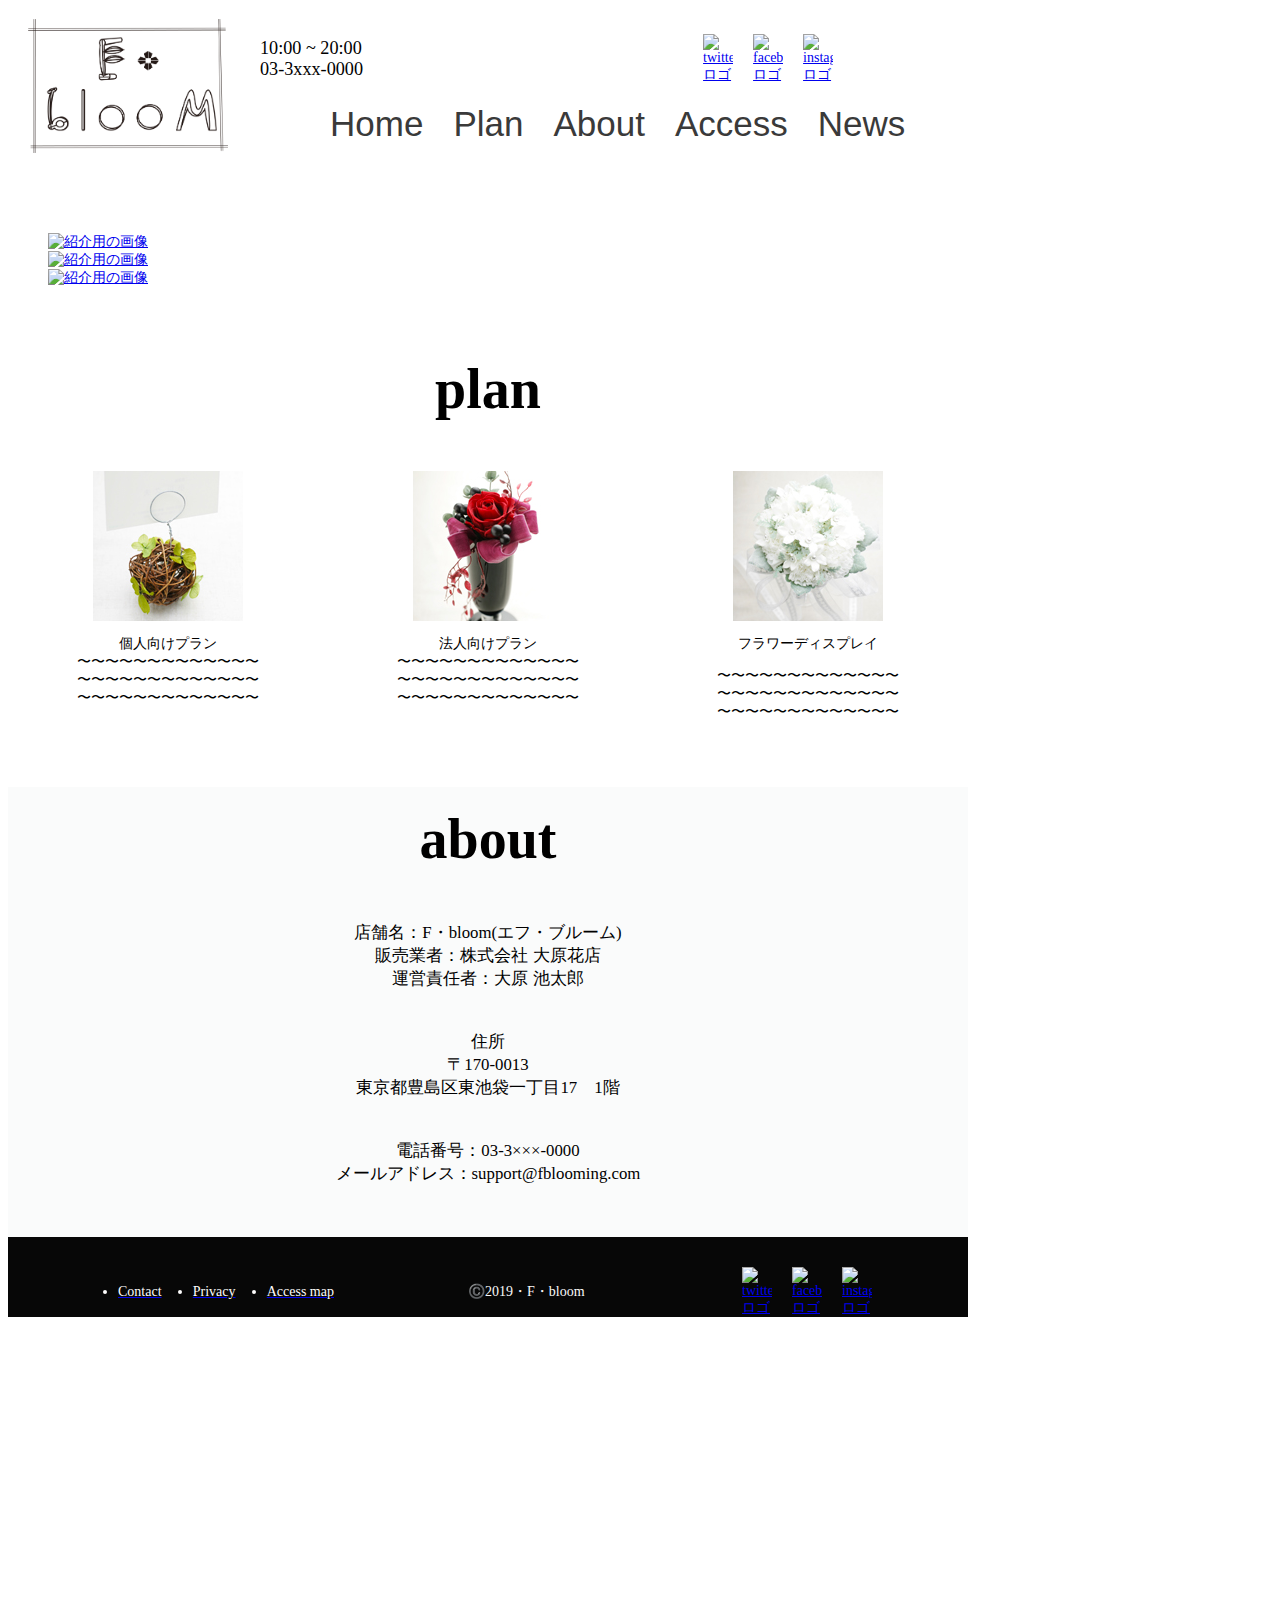
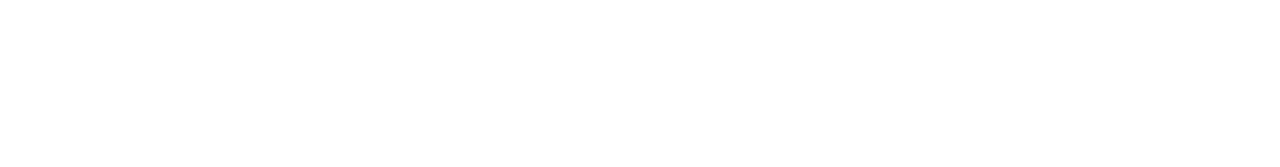
==== index.html @ 9e297eef "フッターのリストにaタグを追加" ====
<!doctype html>
<html>
<head>
<meta charset="UTF-8">

<!--リセットCSSの読み込み-->
<link href="_resets.scss" rel="stylesheet">
	<!--style.scssファイルの読み込み-->
<link href="style.css" rel="stylesheet">

<!--fancyboxプラグイン-->
<link rel="stylesheet" href="fancybox-master/dist/jquery.fancybox.css">
<!--jQueryライブラリ-->
<!--
<script src="fancybox-master/dist/jquery-3.4.1.min.js"></script>
-->

<meta name="viewport" content="width-device-width, initial-scale=1, shrink-to-fit=no">

<title>f・bloom</title>

</head>

<body>
	<div id="wapper">
		<header id="fbloom_header">
			<h1><img src="image/logo.png" alt="ロゴ画像" class="logo" width="200px" height="140px"></h1>
			<div id="fbloom_nav">
				<p class="nav_info">10:00 ~ 20:00<br>03-3xxx-0000</p>
				<div class="sns_block">
					<a href="#"><img src="image/twitter.svg" alt="twitterロゴ" class="sns_logo" width="30px" height="30px"></a>
					<a href="#"><img src="image/facebook.svg" alt="facebookロゴ" class="sns_logo" width="30px" height="30px"></a>
					<a href="#"><img src="image/instagram.svg" alt="instagramロゴ" class="sns_logo" width="30px" height="30px"></a>
				</div><!--sns_block-->
				<nav id="header_navlink">
					<ul class="nav_link_text">
						<li class="link_text_nav"><a href="#" class="nav_a">Home</a></li>
						<li class="link_text_nav"><a href="#" class="nav_a">Plan</a></li>
						<li class="link_text_nav"><a href="#" class="nav_a">About</a></li>
						<li class="link_text_nav"><a href="#" class="nav_a">Access</a></li>
						<li class="link_text_nav"><a href="#" class="nav_a">News</a></li>
					</ul>
				</nav><!--header_navlink-->
			</div><!--fbloom_nav-->
		</header><!--fbloom_header-->
		
			<main id="main_contents">
				<div id="slider">
					<figure>
						<a href="fancybox-master/dist/jquery.fancybox.css"><img src="image/flower_018.jpg" alt="紹介用の画像" /></a>
						<a href="fancybox-master/dist/jquery.fancybox.css"><img src="image/flower_048.jpg" alt="紹介用の画像" /></a>
						<a href="fancybox-master/dist/jquery.fancybox.css"><img src="image/flower_051.jpg" alt="紹介用の画像" /></a>
					</figure>
				</div><!--slider-->
				
				<!--planブロック-->
				<div class="plan_contents_block">	
					<h2 class="font_top">plan</h2>
					<div class="plan_block">
						<div class="plan_image_block"><!--画像+テキストのブロック-->
							<img src="image/a016_グリーンボール.JPG" class="plan_image" alt="個人向けプラン" width="150px">
							<p>個人向けプラン<br>
								〜〜〜〜〜〜〜〜〜〜〜〜〜<br>
								〜〜〜〜〜〜〜〜〜〜〜〜〜<br>
								〜〜〜〜〜〜〜〜〜〜〜〜〜
							</p>
						</div>
						<div class="plan_image_block">
							<img src="image/a017_ガーネット.JPG" class="plan_image" alt="法人向けプラン" width="150px">
							<p>法人向けプラン<br>
								〜〜〜〜〜〜〜〜〜〜〜〜〜<br>
								〜〜〜〜〜〜〜〜〜〜〜〜〜<br>
								〜〜〜〜〜〜〜〜〜〜〜〜〜
							</p>
						</div>
						<div class="plan_image_block">
							<img src="image/a018_パールホワイト.JPG" class="plan_image" alt="フラワーディスプレイ" width="150px">
							<p>フラワーディスプレイ<br>
								<p>〜〜〜〜〜〜〜〜〜〜〜〜〜<br>
								〜〜〜〜〜〜〜〜〜〜〜〜〜<br>
								〜〜〜〜〜〜〜〜〜〜〜〜〜
							</p>
						</div>
					</div><!--plan_block-->
				</div><!--plan_contents_block-->
				
				<!--aboutブロック-->
				<div class="about_block">
					<h2 class="font_top">about</h2>
					<div class="store_info">
						<p>店舗名：F・bloom(エフ・ブルーム)<br>
						販売業者：株式会社 大原花店<br>
							運営責任者：大原 池太郎<br></p>
					</div><!--store_info-->
					<div class="store_info">
						<p>住所<br>
						〒170-0013<br>
							東京都豊島区東池袋一丁目17　1階</p>
					</div>
					<div class="store_info">
						<p>電話番号：03-3×××-0000<br>
						メールアドレス：support@fblooming.com</p>
					</div>
				</div><!--contents_block-->
			</main><!--about_block-->
			
			<footer id="fbloom_footer">
				<div class="footer_block">
					<ul class="footer_nav">
						<a href="#"><li>Contact</li></a>
						<a href="#"><li>Privacy</li></a>
						<a href="#"><li>Access map</li></a>
					</ul>	
					<p class="footer_p">©️2019・F・bloom</p>
					<div class="sns_footer">
						<a href="#"><img src="image/twitter.svg" alt="twitterロゴ" class="sns_logo" width="30px" height="30px"></a>
						<a href="#"><img src="image/facebook.svg" alt="facebookロゴ" class="sns_logo" width="30px" height="30px"></a>
						<a href="#"><img src="image/instagram.svg" alt="instagramロゴ" class="sns_logo" width="30px" height="30px"></a>
					</div><!--sns_footer-->
				</div><!--footer_block-->
			</footer><!--fbloom_footer-->
	</div><!--wapper-->
	
<script src="fancybox-master/dist/jquery.fancybox.css"></script>
<script src="fancybox-master/dist/jquery.fancybox.min.js"></script>
<script>
	$('[data-fancybox]').fancybox();
</script>
	
</body>
</html>
---- style.css ----
@charset "UTF-8";
/* CSS Document */

/*
〜〜〜　初期リセット 〜〜〜　*/
html {
	font-size: 14px;
}
html *,
::before,
::after {
	box-sizing: border-box;
}

img {
	display: block;
	max-width: 100%;
	height: auto;
}

/*
〜〜〜　全体ブロック 〜〜〜　*/
#wapper {
	max-width: 960px;
	height: 1740px;
}

/*
〜〜〜　ヘッダーブロック 〜〜〜　*/
#fbloom_header {
	max-width: 960px;
	height: 200px;
}

.logo {
	margin: 10px 0 0 20px;
}

/*
〜〜〜　ナビブロック 〜〜〜　*/
#fbloom_nav {
	position: absolute;
	top: 20px;
	left: 260px;
	display: flex;
	align-items: center;
	max-width: 53vw;
	justify-content: space-between;
}

/*
〜〜〜　テキストの説明文 〜〜〜　*/
.nav_info {
	display: block;
	font-size: 1.3rem;
}

@media (max-width: 768px) {
	.nav_info {
		font-size: 1rem;
	}
}

/*
〜〜〜　SNSボタン 〜〜〜　*/
.sns_block {
	margin-left: 25vw;
	display: flex;
}

img.sns_logo {
	margin-left: 20px;
}

img.sns_logo:hover {
	opacity: 0.5;
}

/*
〜〜〜　ナビゲーションリンク 〜〜〜　*/
#header_navlink {
	position: absolute;
	top: 70px;
	max-width: 60vw;
}

#header_navlink > li {
	flex: 0 0 20%;
}

.nav_link_text {
	list-style: none;
	display: flex;
}

.link_text_nav {
	font-size: 2.5rem;
    padding-left: 30px;
	font-family: Avenir, "Helvetica neue", Helvetica, YuGothic, "Yu Gothic", "Hiragino Sans", ヒラギノ角ゴシック, メイリオ, Meiryo, "ＭＳ Ｐゴシック", sans-serif;
}

@media (max-width: 768px) {
	.link_text_nav {
	font-size: 1.5rem;
	}
}

.nav_a {
	text-decoration: none;
	color: #3A3A3A;
	position: relative;
  	display: inline-block;
}

.nav_a::after {
  position: absolute;
  bottom: 2px;
  left: 0;
  content: '';
  width: 100%;
  height: 2px;
  background: #333;
  opacity: 0;
  visibility: hidden;
  transition: .3s;
}

.nav_a:hover {
	color: #989898;
}

.nav_a:hover::after {
  bottom: -4px;
  opacity: 1;
  visibility: visible;
}

/*
〜〜〜　メインブロック 〜〜〜　*/

#main_contents {
	max-width: 960px;
	height: auto;
}

/*
〜〜〜　プランのブロック 〜〜〜　*/
.plan_contents_block {
	max-width: 960px;
	height: 400px;
}

.font_top {
	font-size: 4rem;
	text-align: center;
	margin: 50px 0 50px;
	padding-top: 20px;
}

.plan_block {
	max-width: 960px;
	height: auto;
	margin: 0 auto;
	margin: 50px 0 30px;
	display: flex;
	justify-content: space-around;
}

.plan_image_block {
	text-align: center;
}

.plan_image {
	margin: 0 auto;
}

.plan_image_block p {
	font-size: 1rem;
}

/*
〜〜〜　aboutのブロック 〜〜〜　*/
.about_block {
	max-width: 960px;
	height: 450px;
	background: #edf0f040;
}


.store_info {
	margin: 40px 0 10px;
}

.store_info p {
	text-align: center;
	font-size: 1.2rem;
}

/*
〜〜〜　フッターブロック 〜〜〜　*/

#fbloom_footer {
	max-width: 960px;
	height: 80px;
	background:#070707; 
}

.footer_block {
	max-width: 960px;
	display: flex;
	align-items: center;
	position: relative;
	top: 30px;
}

.footer_nav {
	display: flex;
	justify-content: space-between;
	width: 20vw;
	margin-left: 70px;
}

.footer_nav li {
	font-size: 1rem;
	color: #fdfcfc;
}

.footer_p {
	color: #F9F9F9;
	width: 120px;
	font-size: 1rem;
	display: block;
	margin: 0 auto;
}

.sns_footer {
	display: flex;
	margin-right: 10%;
}


/*
〜〜〜　余白設定 〜〜〜　*/
.mb_10 {
	margin-bottom: 10px;
}
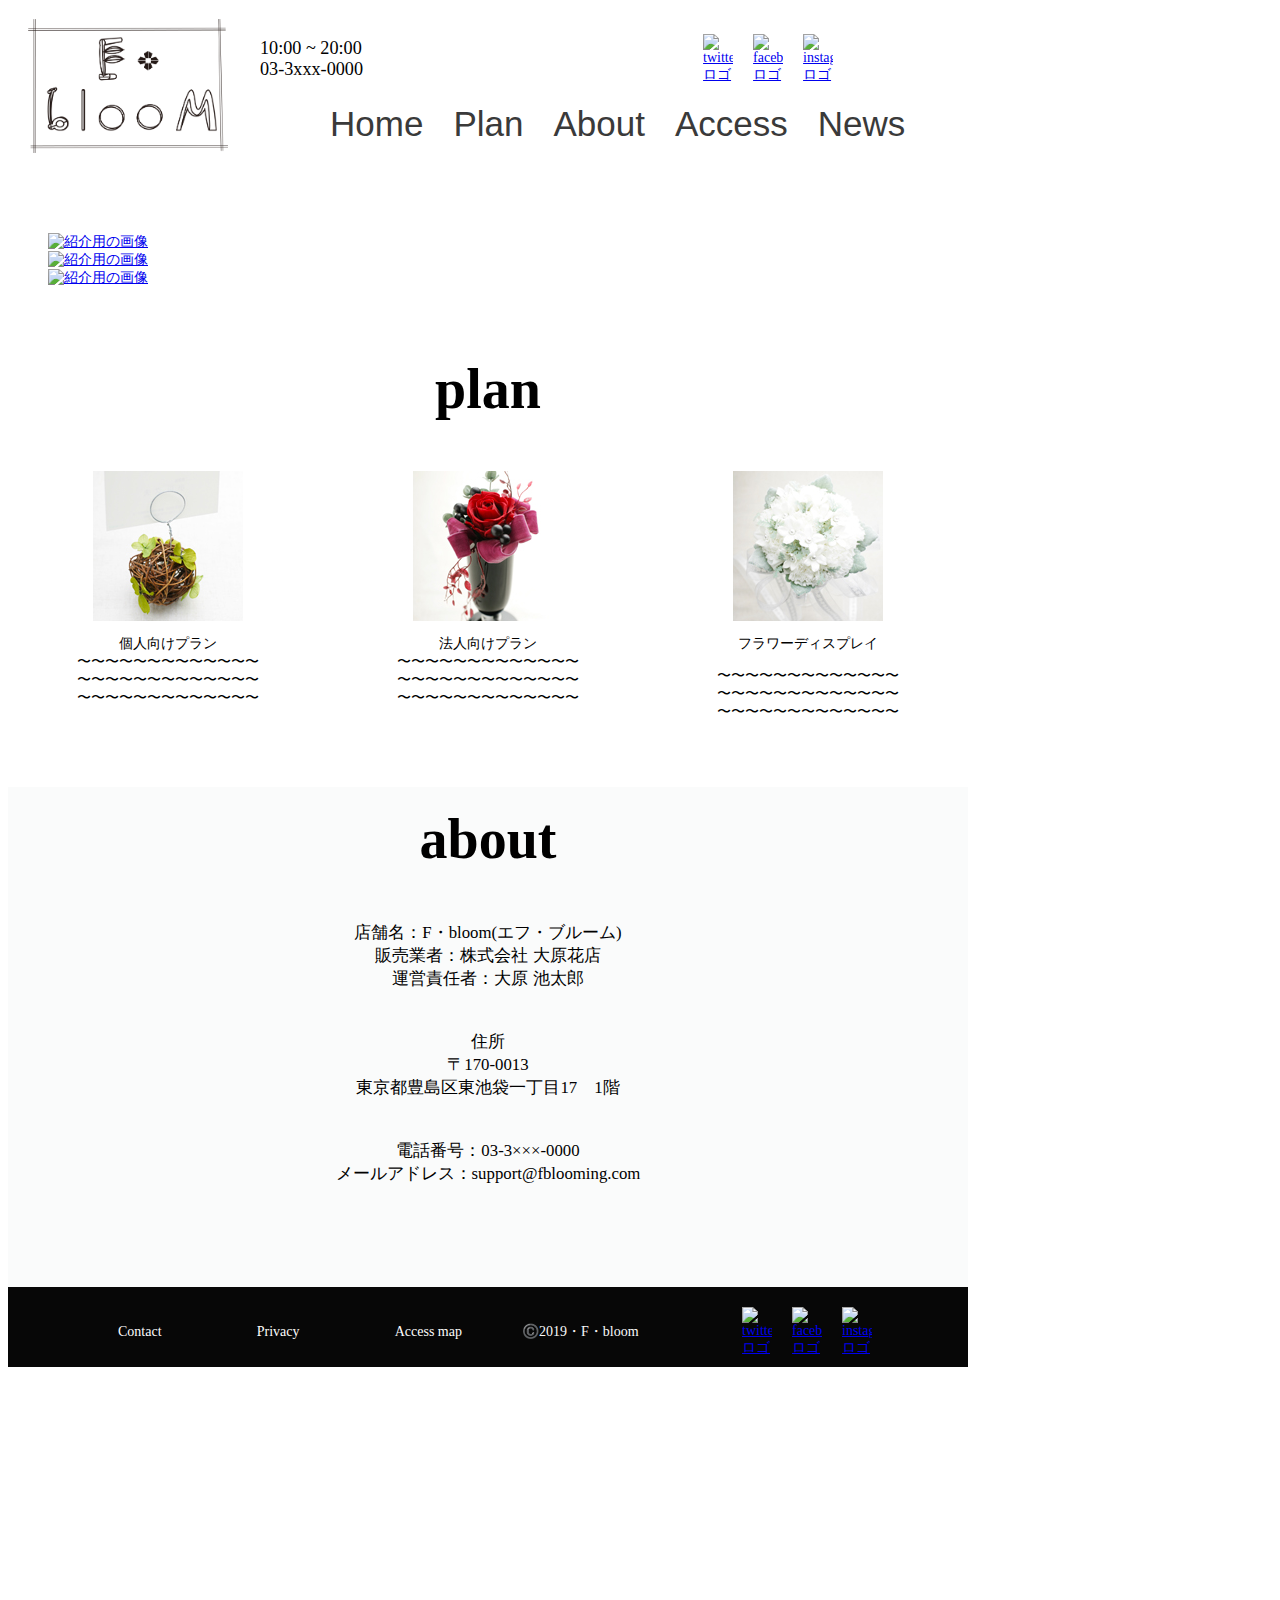
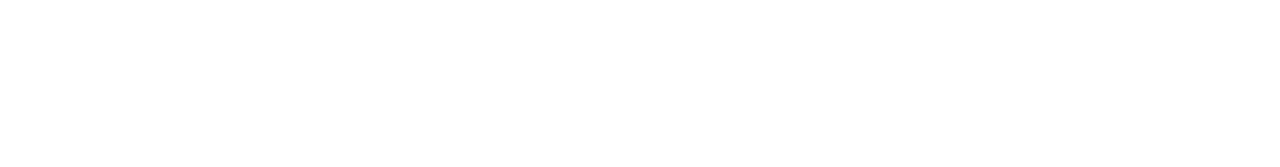
==== commit 0cf63668: "fancyboxの機能を導入" ====
--- a/index.html
+++ b/index.html
@@ -8,12 +8,8 @@
 	<!--style.scssファイルの読み込み-->
 <link href="style.css" rel="stylesheet">
 
-<!--fancyboxプラグイン-->
+<!--fancybox CSS-->
 <link rel="stylesheet" href="fancybox-master/dist/jquery.fancybox.css">
-<!--jQueryライブラリ-->
-<!--
-<script src="fancybox-master/dist/jquery-3.4.1.min.js"></script>
--->
 
 <meta name="viewport" content="width-device-width, initial-scale=1, shrink-to-fit=no">
 
@@ -47,9 +43,9 @@
 			<main id="main_contents">
 				<div id="slider">
 					<figure>
-						<a href="fancybox-master/dist/jquery.fancybox.css"><img src="image/flower_018.jpg" alt="紹介用の画像" /></a>
-						<a href="fancybox-master/dist/jquery.fancybox.css"><img src="image/flower_048.jpg" alt="紹介用の画像" /></a>
-						<a href="fancybox-master/dist/jquery.fancybox.css"><img src="image/flower_051.jpg" alt="紹介用の画像" /></a>
+						<a href="image/flower_018.jpg" data-fancybox="group"><img src="image/flower_018.jpg" alt="紹介用の画像" /></a>
+						<a href="image/flower_048.jpg" data-fancybox="group"><img src="image/flower_048.jpg" alt="紹介用の画像" /></a>
+						<a href="image/flower_051.jpg" data-fancybox="group"><img src="image/flower_051.jpg" alt="紹介用の画像" /></a>
 					</figure>
 				</div><!--slider-->
 				
@@ -110,7 +106,7 @@
 						<a href="#"><li>Contact</li></a>
 						<a href="#"><li>Privacy</li></a>
 						<a href="#"><li>Access map</li></a>
-					</ul>	
+					</ul>
 					<p class="footer_p">©️2019・F・bloom</p>
 					<div class="sns_footer">
 						<a href="#"><img src="image/twitter.svg" alt="twitterロゴ" class="sns_logo" width="30px" height="30px"></a>
@@ -121,11 +117,10 @@
 			</footer><!--fbloom_footer-->
 	</div><!--wapper-->
 	
-<script src="fancybox-master/dist/jquery.fancybox.css"></script>
+<!--jQueryライブラリ-->
+<script src="fancybox-master/dist/jquery-3.4.1.min.js"></script>
+<!--fancyboxライブラリ-->
 <script src="fancybox-master/dist/jquery.fancybox.min.js"></script>
-<script>
-	$('[data-fancybox]').fancybox();
-</script>
 	
 </body>
 </html>
--- a/style.css
+++ b/style.css
@@ -182,7 +182,7 @@
 〜〜〜　aboutのブロック 〜〜〜　*/
 .about_block {
 	max-width: 960px;
-	height: 450px;
+	height: 500px;
 	background: #edf0f040;
 }
 
@@ -210,14 +210,19 @@
 	display: flex;
 	align-items: center;
 	position: relative;
-	top: 30px;
+	top: 20px;
 }
 
 .footer_nav {
 	display: flex;
 	justify-content: space-between;
-	width: 20vw;
+	width: 30vw;
 	margin-left: 70px;
+	list-style: none;
+}
+
+.footer_nav a {
+	text-decoration: none;
 }
 
 .footer_nav li {
@@ -227,7 +232,7 @@
 
 .footer_p {
 	color: #F9F9F9;
-	width: 120px;
+	width: 140px;
 	font-size: 1rem;
 	display: block;
 	margin: 0 auto;
@@ -238,14 +243,9 @@
 	margin-right: 10%;
 }
 
-
 /*
 〜〜〜　余白設定 〜〜〜　*/
-.mb_10 {
-	margin-bottom: 10px;
-}
-
-
-
-
-
+.mb_20 {
+	margin-bottom: 20px;
+}
+
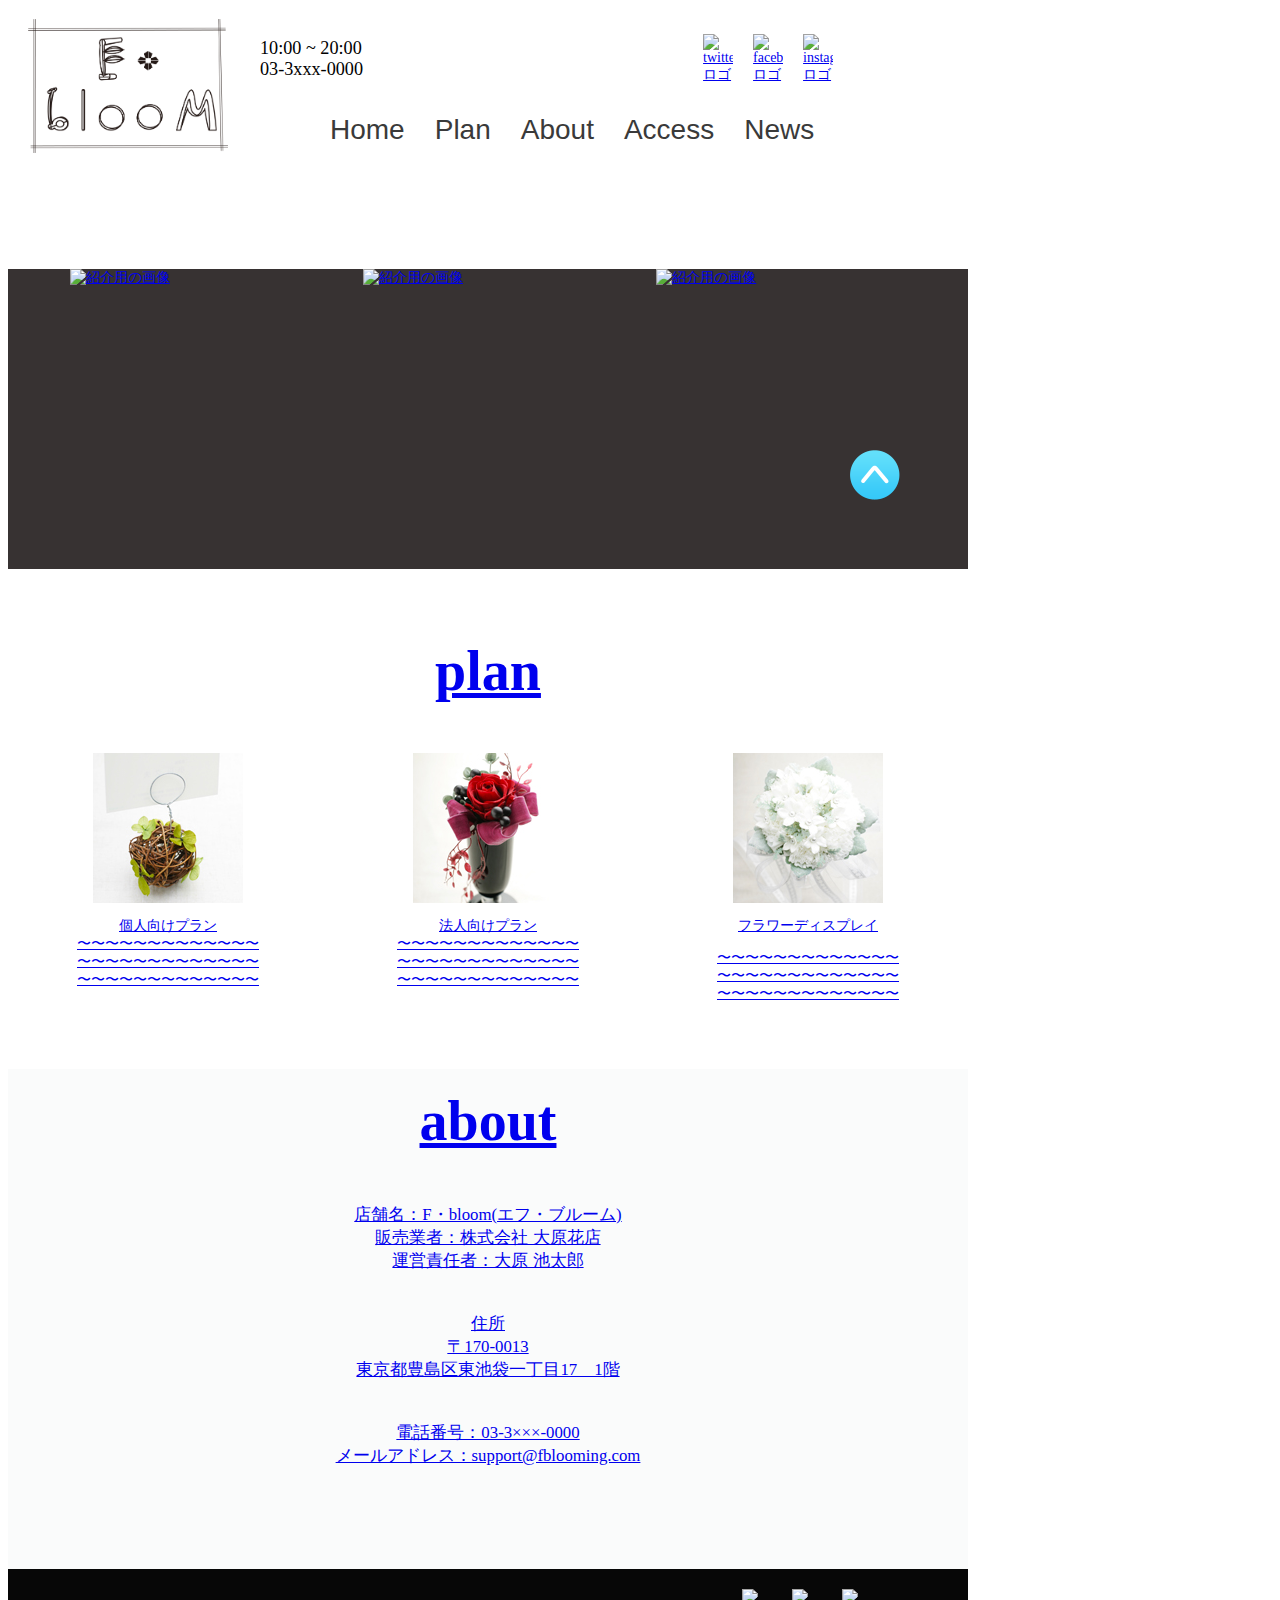
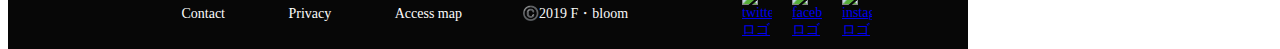
==== commit ab1f0e76: "homeボタンを実装 →jQueryで制御予定" ====
--- a/index.html
+++ b/index.html
@@ -30,24 +30,26 @@
 				</div><!--sns_block-->
 				<nav id="header_navlink">
 					<ul class="nav_link_text">
-						<li class="link_text_nav"><a href="#" class="nav_a">Home</a></li>
-						<li class="link_text_nav"><a href="#" class="nav_a">Plan</a></li>
-						<li class="link_text_nav"><a href="#" class="nav_a">About</a></li>
-						<li class="link_text_nav"><a href="#" class="nav_a">Access</a></li>
-						<li class="link_text_nav"><a href="#" class="nav_a">News</a></li>
+						<li class="link_text_nav"><a href="#home" class="nav_a">Home</a></li>
+						<li class="link_text_nav"><a href="#plan" class="nav_a">Plan</a></li>
+						<li class="link_text_nav"><a href="#about" class="nav_a">About</a></li>
+						<li class="link_text_nav"><a href="#"access class="nav_a">Access</a></li>
+						<li class="link_text_nav"><a href="#news" class="nav_a">News</a></li>
 					</ul>
 				</nav><!--header_navlink-->
 			</div><!--fbloom_nav-->
 		</header><!--fbloom_header-->
 		
 			<main id="main_contents">
-				<div id="slider">
-					<figure>
-						<a href="image/flower_018.jpg" data-fancybox="group"><img src="image/flower_018.jpg" alt="紹介用の画像" /></a>
-						<a href="image/flower_048.jpg" data-fancybox="group"><img src="image/flower_048.jpg" alt="紹介用の画像" /></a>
-						<a href="image/flower_051.jpg" data-fancybox="group"><img src="image/flower_051.jpg" alt="紹介用の画像" /></a>
+				<div id="fancy_image">
+					<figure class="main_image">
+						<a href="image/flower_018.jpg" data-fancybox="group"><img src="image/flower_018.jpg" alt="紹介用の画像" width="250px" height="250px"/></a>
+						<a href="image/flower_048.jpg" data-fancybox="group"><img src="image/flower_048.jpg" alt="紹介用の画像" width="250px" height="250px"/></a>
+						<a href="image/flower_051.jpg" data-fancybox="group"><img src="image/flower_051.jpg" alt="紹介用の画像" width="250px" height="200px"/></a>
 					</figure>
 				</div><!--slider-->
+				
+				<a href="#fbloom_header"><img src="image/btn11-09.png" class="pagetop">
 				
 				<!--planブロック-->
 				<div class="plan_contents_block">	
@@ -80,6 +82,7 @@
 					</div><!--plan_block-->
 				</div><!--plan_contents_block-->
 				
+				<a href="#n_header_bottom"><img src="" class="pagetop">
 				<!--aboutブロック-->
 				<div class="about_block">
 					<h2 class="font_top">about</h2>
@@ -107,7 +110,7 @@
 						<a href="#"><li>Privacy</li></a>
 						<a href="#"><li>Access map</li></a>
 					</ul>
-					<p class="footer_p">©️2019・F・bloom</p>
+					<p class="footer_p">©️2019 F・bloom</p>
 					<div class="sns_footer">
 						<a href="#"><img src="image/twitter.svg" alt="twitterロゴ" class="sns_logo" width="30px" height="30px"></a>
 						<a href="#"><img src="image/facebook.svg" alt="facebookロゴ" class="sns_logo" width="30px" height="30px"></a>
--- a/style.css
+++ b/style.css
@@ -6,6 +6,7 @@
 html {
 	font-size: 14px;
 }
+
 html *,
 ::before,
 ::after {
@@ -22,7 +23,7 @@
 〜〜〜　全体ブロック 〜〜〜　*/
 #wapper {
 	max-width: 960px;
-	height: 1740px;
+	height: 1615px;
 }
 
 /*
@@ -80,7 +81,7 @@
 〜〜〜　ナビゲーションリンク 〜〜〜　*/
 #header_navlink {
 	position: absolute;
-	top: 70px;
+	top: 80px;
 	max-width: 60vw;
 }
 
@@ -94,7 +95,7 @@
 }
 
 .link_text_nav {
-	font-size: 2.5rem;
+	font-size: 2rem;
     padding-left: 30px;
 	font-family: Avenir, "Helvetica neue", Helvetica, YuGothic, "Yu Gothic", "Hiragino Sans", ヒラギノ角ゴシック, メイリオ, Meiryo, "ＭＳ Ｐゴシック", sans-serif;
 }
@@ -143,6 +144,18 @@
 	height: auto;
 }
 
+#fancy_image {
+	max-width: 960px;
+	height: 300px;
+	margin: 50px 0 50px;
+	background: #373232;
+}
+
+.main_image {
+	display: flex;
+	justify-content: space-around;
+}
+
 /*
 〜〜〜　プランのブロック 〜〜〜　*/
 .plan_contents_block {
@@ -245,6 +258,17 @@
 
 /*
 〜〜〜　余白設定 〜〜〜　*/
+.pagetop {
+	display: block;
+	position: fixed;
+	width: 50px;
+	top: 450px;
+	left: 850px;
+}
+
+
+/*
+〜〜〜　余白設定 〜〜〜　*/
 .mb_20 {
 	margin-bottom: 20px;
 }
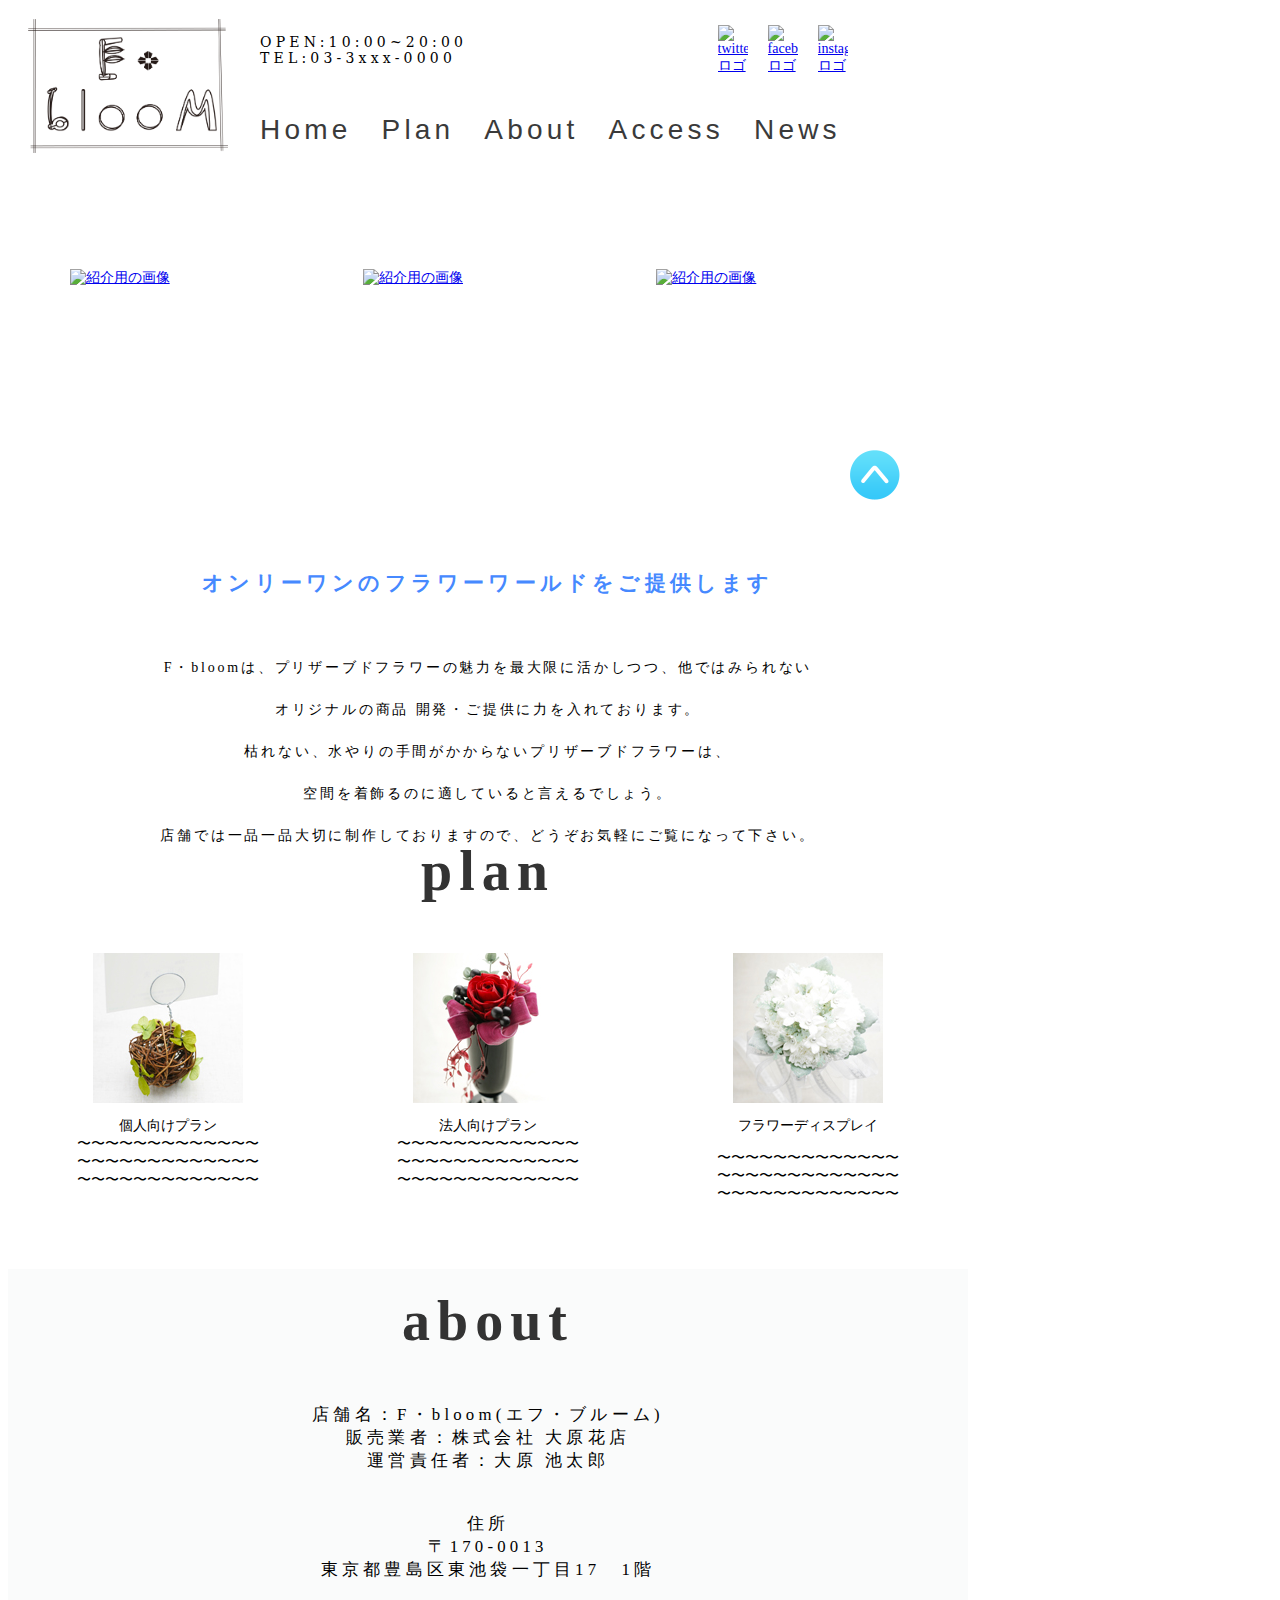
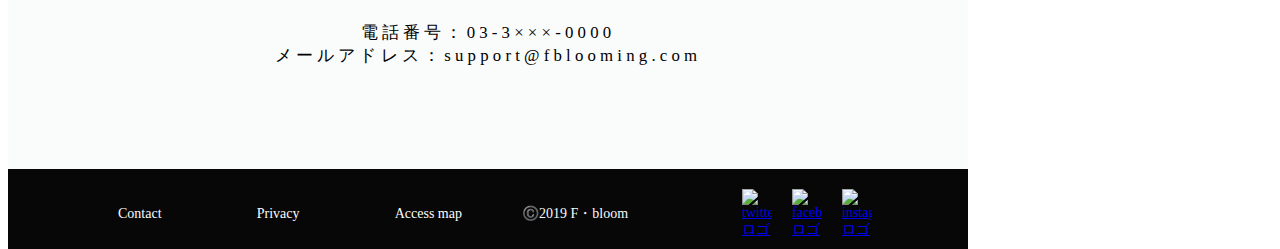
==== commit ae0fc8df: "テキストのスタイルを全般的に装飾" ====
--- a/index.html
+++ b/index.html
@@ -22,7 +22,7 @@
 		<header id="fbloom_header">
 			<h1><img src="image/logo.png" alt="ロゴ画像" class="logo" width="200px" height="140px"></h1>
 			<div id="fbloom_nav">
-				<p class="nav_info">10:00 ~ 20:00<br>03-3xxx-0000</p>
+				<p class="nav_info">OPEN:10:00~20:00<br>TEL:03-3xxx-0000</p>
 				<div class="sns_block">
 					<a href="#"><img src="image/twitter.svg" alt="twitterロゴ" class="sns_logo" width="30px" height="30px"></a>
 					<a href="#"><img src="image/facebook.svg" alt="facebookロゴ" class="sns_logo" width="30px" height="30px"></a>
@@ -31,8 +31,8 @@
 				<nav id="header_navlink">
 					<ul class="nav_link_text">
 						<li class="link_text_nav"><a href="#home" class="nav_a">Home</a></li>
-						<li class="link_text_nav"><a href="#plan" class="nav_a">Plan</a></li>
-						<li class="link_text_nav"><a href="#about" class="nav_a">About</a></li>
+						<li class="link_text_nav"><a href="#plan_contents_block" class="nav_a">Plan</a></li>
+						<li class="link_text_nav"><a href="#about_block" class="nav_a">About</a></li>
 						<li class="link_text_nav"><a href="#"access class="nav_a">Access</a></li>
 						<li class="link_text_nav"><a href="#news" class="nav_a">News</a></li>
 					</ul>
@@ -47,12 +47,17 @@
 						<a href="image/flower_048.jpg" data-fancybox="group"><img src="image/flower_048.jpg" alt="紹介用の画像" width="250px" height="250px"/></a>
 						<a href="image/flower_051.jpg" data-fancybox="group"><img src="image/flower_051.jpg" alt="紹介用の画像" width="250px" height="200px"/></a>
 					</figure>
+					<h2>オンリーワンのフラワーワールドをご提供します</h2>
+					<p>F・bloomは、プリザーブドフラワーの魅力を最大限に活かしつつ、他ではみられない<br>オリジナルの商品
+					開発・ご提供に力を入れております。<br>枯れない、水やりの手間がかからないプリザーブドフラワーは、<br>
+					空間を着飾るのに適していると言えるでしょう。<br>
+					店舗では一品一品大切に制作しておりますので、どうぞお気軽にご覧になって下さい。</p>
 				</div><!--slider-->
 				
-				<a href="#fbloom_header"><img src="image/btn11-09.png" class="pagetop">
+				<a href="#fbloom_header"><img src="image/btn11-09.png" class="pagetop"></a>
 				
 				<!--planブロック-->
-				<div class="plan_contents_block">	
+				<div id="plan_contents_block">	
 					<h2 class="font_top">plan</h2>
 					<div class="plan_block">
 						<div class="plan_image_block"><!--画像+テキストのブロック-->
@@ -81,10 +86,9 @@
 						</div>
 					</div><!--plan_block-->
 				</div><!--plan_contents_block-->
-				
-				<a href="#n_header_bottom"><img src="" class="pagetop">
+
 				<!--aboutブロック-->
-				<div class="about_block">
+				<div id="about_block">
 					<h2 class="font_top">about</h2>
 					<div class="store_info">
 						<p>店舗名：F・bloom(エフ・ブルーム)<br>
@@ -106,7 +110,7 @@
 			<footer id="fbloom_footer">
 				<div class="footer_block">
 					<ul class="footer_nav">
-						<a href="#"><li>Contact</li></a>
+						<a href="contact.html"><li>Contact</li></a>
 						<a href="#"><li>Privacy</li></a>
 						<a href="#"><li>Access map</li></a>
 					</ul>
--- a/style.css
+++ b/style.css
@@ -35,6 +35,13 @@
 
 .logo {
 	margin: 10px 0 0 20px;
+}
+
+@media (max-width: 768px){
+	.logo {
+		width: 20%;
+		height: auto;
+	}
 }
 
 /*
@@ -49,24 +56,41 @@
 	justify-content: space-between;
 }
 
+@media (max-width: 768px) {
+	#fbloom_nav {
+		position: absolute;
+		right: 90%;
+	}
+}
+
 /*
 〜〜〜　テキストの説明文 〜〜〜　*/
 .nav_info {
 	display: block;
-	font-size: 1.3rem;
+	font-size: 1rem;
+	font-family: "MS Serif", "New York", "serif";
+	letter-spacing: 0.3rem;
 }
 
 @media (max-width: 768px) {
 	.nav_info {
-		font-size: 1rem;
+		font-size: 40%;
 	}
 }
 
 /*
 〜〜〜　SNSボタン 〜〜〜　*/
 .sns_block {
-	margin-left: 25vw;
-	display: flex;
+	margin-left: 18vw;
+	display: flex;
+}
+
+@media (max-width: 768px) {
+	.sns_block{
+		width: 30%;
+		position: absolute;
+		left: 100px;
+	}
 }
 
 img.sns_logo {
@@ -82,6 +106,7 @@
 #header_navlink {
 	position: absolute;
 	top: 80px;
+	left: -70px;
 	max-width: 60vw;
 }
 
@@ -98,11 +123,12 @@
 	font-size: 2rem;
     padding-left: 30px;
 	font-family: Avenir, "Helvetica neue", Helvetica, YuGothic, "Yu Gothic", "Hiragino Sans", ヒラギノ角ゴシック, メイリオ, Meiryo, "ＭＳ Ｐゴシック", sans-serif;
+	letter-spacing: 0.3rem;
 }
 
 @media (max-width: 768px) {
 	.link_text_nav {
-	font-size: 1.5rem;
+	font-size: 1rem;
 	}
 }
 
@@ -146,9 +172,21 @@
 
 #fancy_image {
 	max-width: 960px;
-	height: 300px;
+	height: 500px;
 	margin: 50px 0 50px;
-	background: #373232;
+}
+
+#fancy_image h2 {
+	text-align: center;
+	letter-spacing: 0.3rem;
+	margin: 50px 0 50px;
+	color: #4689FF;
+}
+
+#fancy_image p {
+	text-align: center;
+	letter-spacing: 0.2rem;
+	line-height: 3;
 }
 
 .main_image {
@@ -158,7 +196,7 @@
 
 /*
 〜〜〜　プランのブロック 〜〜〜　*/
-.plan_contents_block {
+#plan_contents_block {
 	max-width: 960px;
 	height: 400px;
 }
@@ -168,6 +206,9 @@
 	text-align: center;
 	margin: 50px 0 50px;
 	padding-top: 20px;
+	letter-spacing: 0.5rem;
+    font-family: fantasy;
+    color: #333333;
 }
 
 .plan_block {
@@ -193,7 +234,7 @@
 
 /*
 〜〜〜　aboutのブロック 〜〜〜　*/
-.about_block {
+#about_block {
 	max-width: 960px;
 	height: 500px;
 	background: #edf0f040;
@@ -207,6 +248,8 @@
 .store_info p {
 	text-align: center;
 	font-size: 1.2rem;
+	font-family: -webkit-pictograph;
+	letter-spacing: 0.3rem;
 }
 
 /*
@@ -257,7 +300,7 @@
 }
 
 /*
-〜〜〜　余白設定 〜〜〜　*/
+〜〜〜　ページトップボタン 〜〜〜　*/
 .pagetop {
 	display: block;
 	position: fixed;
@@ -266,6 +309,39 @@
 	left: 850px;
 }
 
+/*
+〜〜〜　コンタクトフォームページ 〜〜〜　*/
+#contactpage_block {
+	max-width: 960px;
+	height: auto;
+	margin-top: 50px;
+}
+
+#contactpage_block h2 {
+	font-size: 2.5rem;
+    text-align: center;
+    margin: 50px 0 50px;
+    padding-top: 20px;
+    letter-spacing: 0.5rem;
+    font-family: serif;
+    color: #333333;
+}
+
+#contactpage_block p {
+	text-align: center;
+	font-family: serif;
+	font-size: 1.1rem;
+}
+
+.contactform_block {
+	width: 250px;
+	height: auto;
+	margin: 0 auto;
+	padding: 10px 0 10px;
+	letter-spacing: 0.2rem;
+    line-height: 2;
+    font-family: monospace;
+}
 
 /*
 〜〜〜　余白設定 〜〜〜　*/
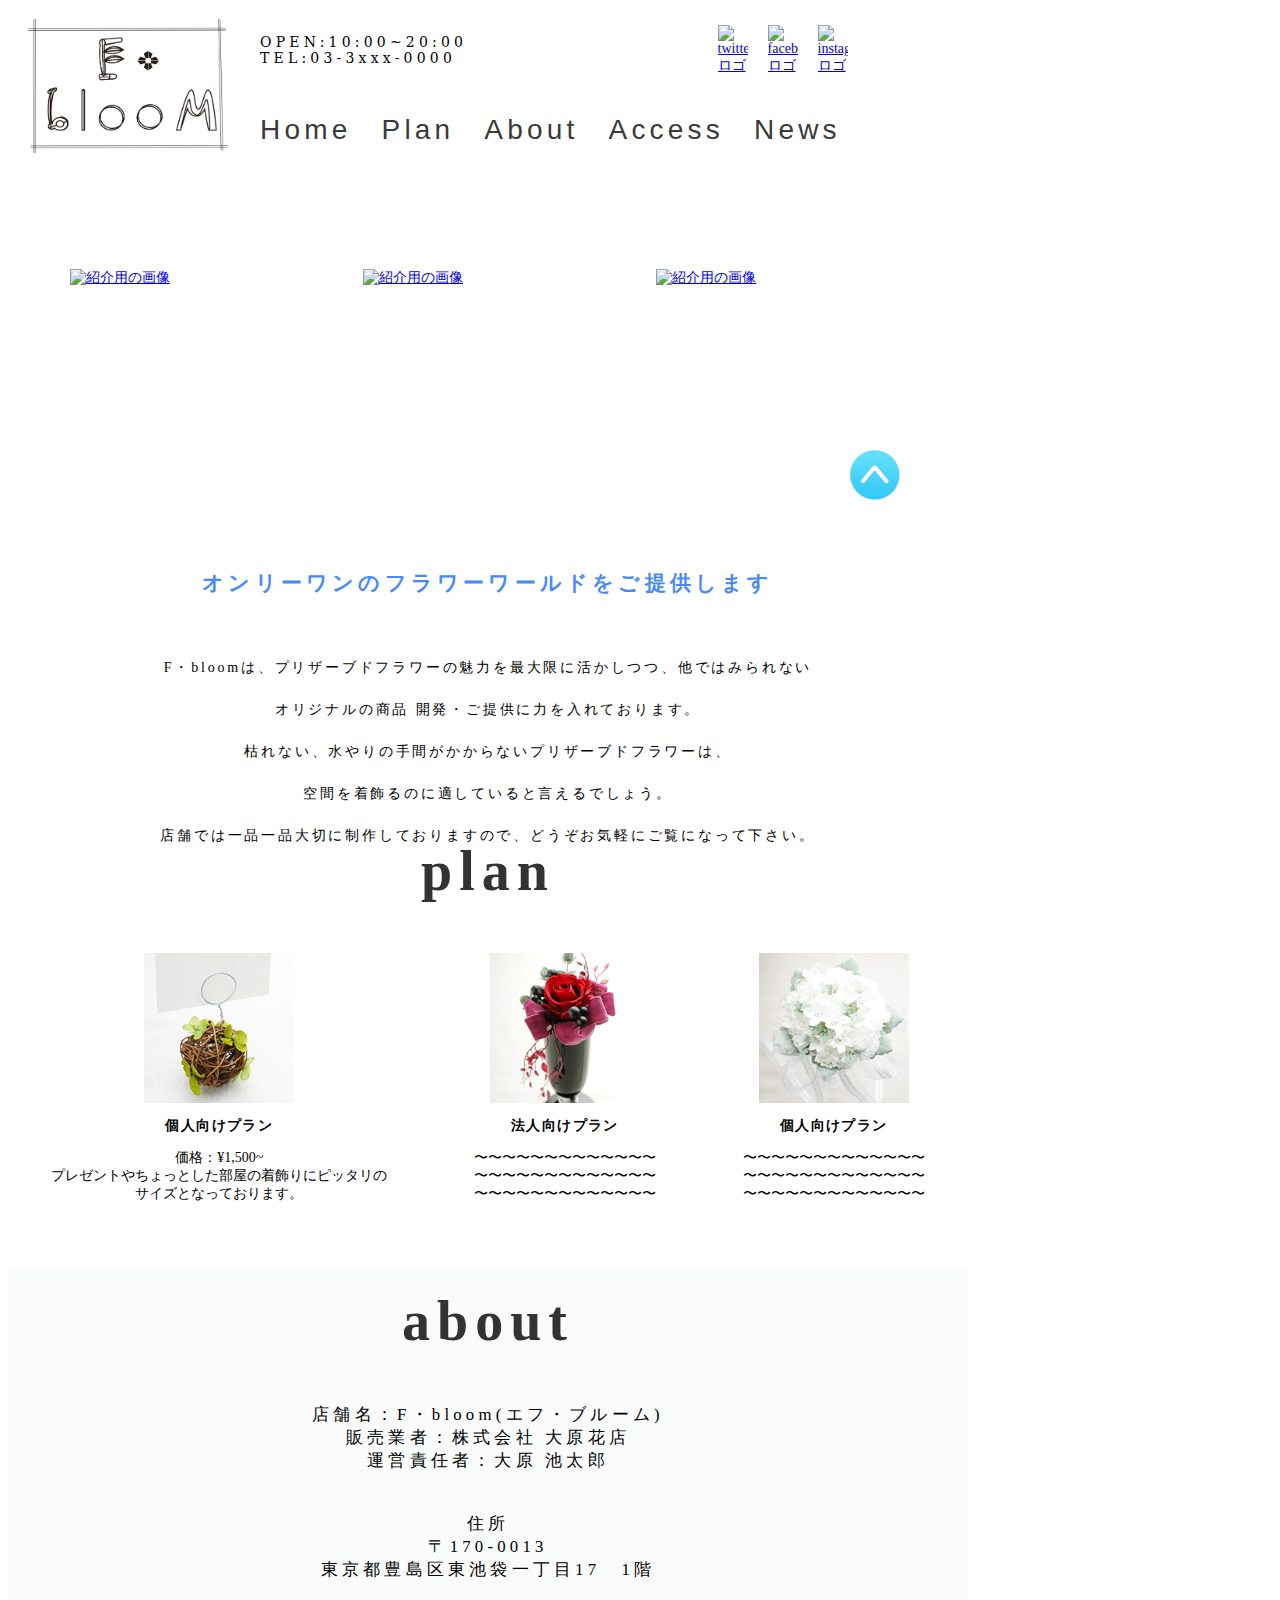
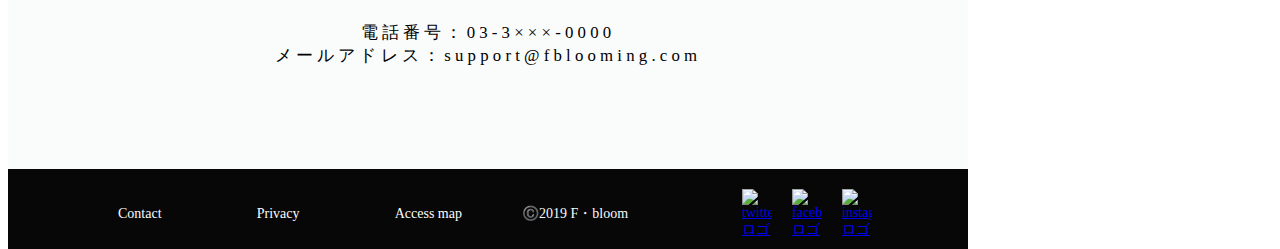
==== commit 0f81ba70: "コンタクトフォームのブロックを装飾" ====
--- a/index.html
+++ b/index.html
@@ -62,23 +62,23 @@
 					<div class="plan_block">
 						<div class="plan_image_block"><!--画像+テキストのブロック-->
 							<img src="image/a016_グリーンボール.JPG" class="plan_image" alt="個人向けプラン" width="150px">
-							<p>個人向けプラン<br>
-								〜〜〜〜〜〜〜〜〜〜〜〜〜<br>
-								〜〜〜〜〜〜〜〜〜〜〜〜〜<br>
-								〜〜〜〜〜〜〜〜〜〜〜〜〜
+							<p class="plan_info_text">個人向けプラン</p>
+								<p>価格：¥1,500~<br>
+								プレゼントやちょっとした部屋の着飾りにピッタリの<br>
+								サイズとなっております。
 							</p>
 						</div>
 						<div class="plan_image_block">
 							<img src="image/a017_ガーネット.JPG" class="plan_image" alt="法人向けプラン" width="150px">
-							<p>法人向けプラン<br>
-								〜〜〜〜〜〜〜〜〜〜〜〜〜<br>
+							<p class="plan_info_text">法人向けプラン</p>
+								<p>〜〜〜〜〜〜〜〜〜〜〜〜〜<br>
 								〜〜〜〜〜〜〜〜〜〜〜〜〜<br>
 								〜〜〜〜〜〜〜〜〜〜〜〜〜
 							</p>
 						</div>
 						<div class="plan_image_block">
 							<img src="image/a018_パールホワイト.JPG" class="plan_image" alt="フラワーディスプレイ" width="150px">
-							<p>フラワーディスプレイ<br>
+							<p class="plan_info_text">個人向けプラン</p>
 								<p>〜〜〜〜〜〜〜〜〜〜〜〜〜<br>
 								〜〜〜〜〜〜〜〜〜〜〜〜〜<br>
 								〜〜〜〜〜〜〜〜〜〜〜〜〜
--- a/style.css
+++ b/style.css
@@ -228,6 +228,13 @@
 	margin: 0 auto;
 }
 
+.plan_info_text {
+	font-family: "Lucida Sans Unicode", "Lucida Grande", "sans-serif";
+	letter-spacing: 0.1rem;
+    font-family: serif;
+    font-weight: bold;
+}
+
 .plan_image_block p {
 	font-size: 1rem;
 }
@@ -318,7 +325,7 @@
 }
 
 #contactpage_block h2 {
-	font-size: 2.5rem;
+	font-size: 2rem;
     text-align: center;
     margin: 50px 0 50px;
     padding-top: 20px;
@@ -327,6 +334,13 @@
     color: #333333;
 }
 
+#formblock {
+	width: 600px;
+    height: auto;
+    margin: 0 auto;
+    border: 2px solid #EFC871;
+}
+
 #contactpage_block p {
 	text-align: center;
 	font-family: serif;
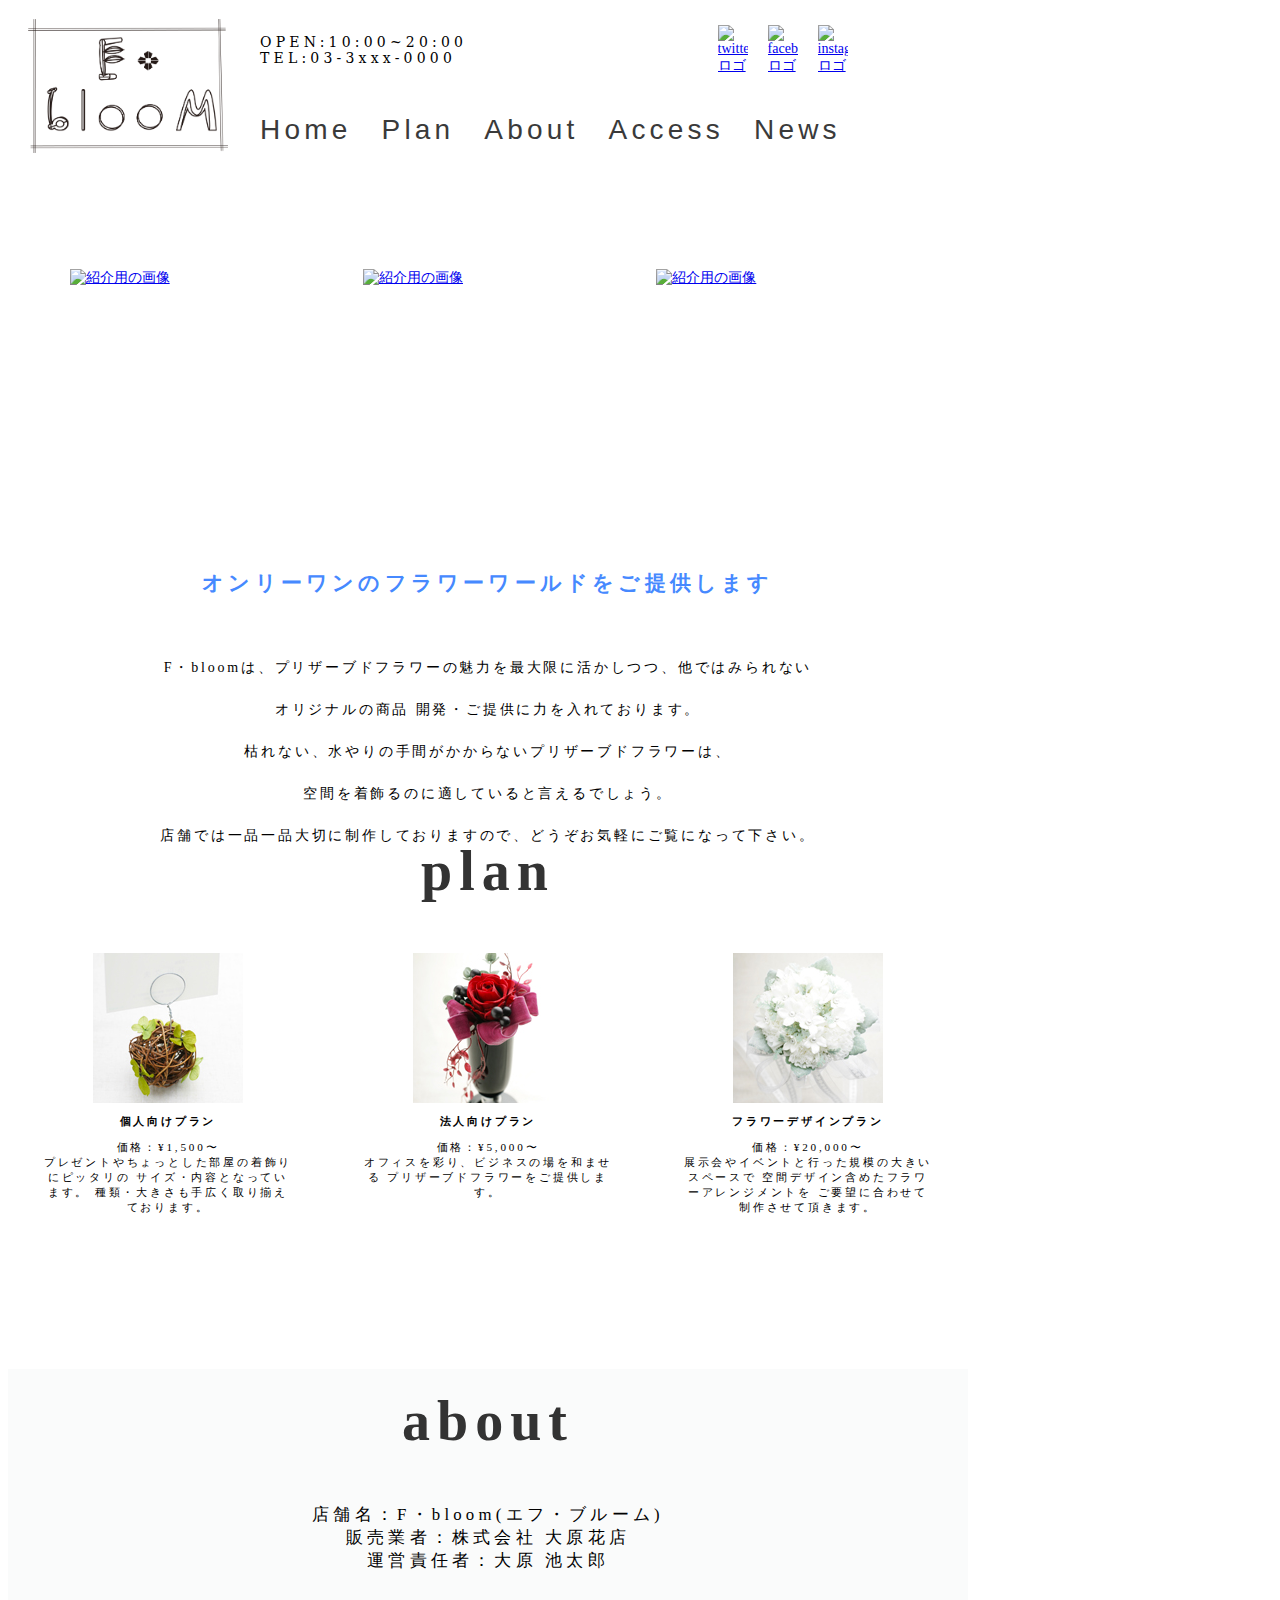
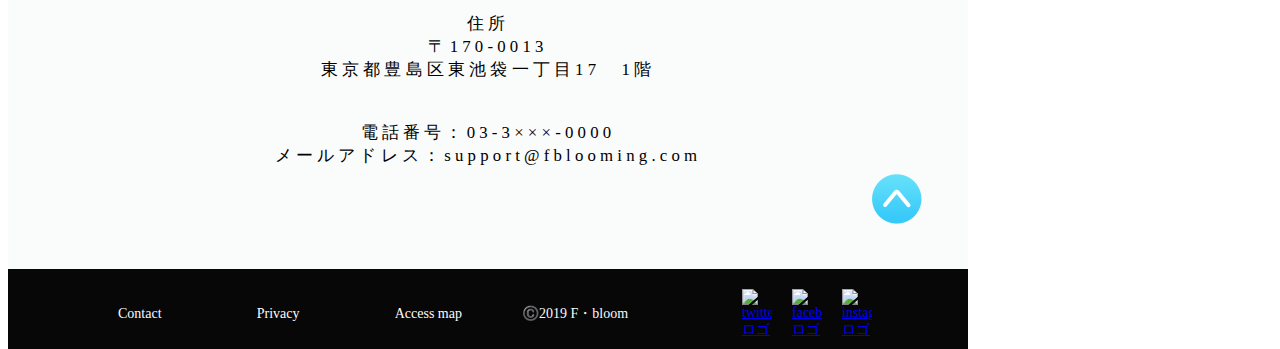
==== commit 4e11d6d4: "access.htmlを作成" ====
--- a/index.html
+++ b/index.html
@@ -33,7 +33,7 @@
 						<li class="link_text_nav"><a href="#home" class="nav_a">Home</a></li>
 						<li class="link_text_nav"><a href="#plan_contents_block" class="nav_a">Plan</a></li>
 						<li class="link_text_nav"><a href="#about_block" class="nav_a">About</a></li>
-						<li class="link_text_nav"><a href="#"access class="nav_a">Access</a></li>
+						<li class="link_text_nav"><a href="access.html" class="nav_a">Access</a></li>
 						<li class="link_text_nav"><a href="#news" class="nav_a">News</a></li>
 					</ul>
 				</nav><!--header_navlink-->
@@ -54,8 +54,6 @@
 					店舗では一品一品大切に制作しておりますので、どうぞお気軽にご覧になって下さい。</p>
 				</div><!--slider-->
 				
-				<a href="#fbloom_header"><img src="image/btn11-09.png" class="pagetop"></a>
-				
 				<!--planブロック-->
 				<div id="plan_contents_block">	
 					<h2 class="font_top">plan</h2>
@@ -63,25 +61,27 @@
 						<div class="plan_image_block"><!--画像+テキストのブロック-->
 							<img src="image/a016_グリーンボール.JPG" class="plan_image" alt="個人向けプラン" width="150px">
 							<p class="plan_info_text">個人向けプラン</p>
-								<p>価格：¥1,500~<br>
-								プレゼントやちょっとした部屋の着飾りにピッタリの<br>
-								サイズとなっております。
+								<p>価格：¥1,500〜<br>
+								プレゼントやちょっとした部屋の着飾りにピッタリの
+								サイズ・内容となっています。
+								種類・大きさも手広く取り揃えております。
 							</p>
 						</div>
 						<div class="plan_image_block">
 							<img src="image/a017_ガーネット.JPG" class="plan_image" alt="法人向けプラン" width="150px">
 							<p class="plan_info_text">法人向けプラン</p>
-								<p>〜〜〜〜〜〜〜〜〜〜〜〜〜<br>
-								〜〜〜〜〜〜〜〜〜〜〜〜〜<br>
-								〜〜〜〜〜〜〜〜〜〜〜〜〜
+								<p>価格：¥5,000〜<br>
+								オフィスを彩り、ビジネスの場を和ませる
+								プリザーブドフラワーをご提供します。
 							</p>
 						</div>
 						<div class="plan_image_block">
 							<img src="image/a018_パールホワイト.JPG" class="plan_image" alt="フラワーディスプレイ" width="150px">
-							<p class="plan_info_text">個人向けプラン</p>
-								<p>〜〜〜〜〜〜〜〜〜〜〜〜〜<br>
-								〜〜〜〜〜〜〜〜〜〜〜〜〜<br>
-								〜〜〜〜〜〜〜〜〜〜〜〜〜
+							<p class="plan_info_text">フラワーデザインプラン</p>
+								<p>価格：¥20,000〜<br>
+								展示会やイベントと行った規模の大きいスペースで
+								空間デザイン含めたフラワーアレンジメントを
+								ご要望に合わせて制作させて頂きます。
 							</p>
 						</div>
 					</div><!--plan_block-->
@@ -104,6 +104,7 @@
 						<p>電話番号：03-3×××-0000<br>
 						メールアドレス：support@fblooming.com</p>
 					</div>
+					<a href="#fbloom_header"><img src="image/btn11-09.png" class="pagetop"></a>
 				</div><!--contents_block-->
 			</main><!--about_block-->
 			
@@ -112,7 +113,7 @@
 					<ul class="footer_nav">
 						<a href="contact.html"><li>Contact</li></a>
 						<a href="#"><li>Privacy</li></a>
-						<a href="#"><li>Access map</li></a>
+						<a href="access.html"><li>Access map</li></a>
 					</ul>
 					<p class="footer_p">©️2019 F・bloom</p>
 					<div class="sns_footer">
--- a/style.css
+++ b/style.css
@@ -198,7 +198,7 @@
 〜〜〜　プランのブロック 〜〜〜　*/
 #plan_contents_block {
 	max-width: 960px;
-	height: 400px;
+	height: 500px;
 }
 
 .font_top {
@@ -224,21 +224,25 @@
 	text-align: center;
 }
 
+.plan_image_block p {
+	font-size: 0.8rem;
+    width: 250px;
+    letter-spacing: 0.2rem;
+    font-family: fantasy;
+}
+
 .plan_image {
 	margin: 0 auto;
 }
 
 .plan_info_text {
 	font-family: "Lucida Sans Unicode", "Lucida Grande", "sans-serif";
+	font-size: 1rem;
 	letter-spacing: 0.1rem;
     font-family: serif;
     font-weight: bold;
 }
 
-.plan_image_block p {
-	font-size: 1rem;
-}
-
 /*
 〜〜〜　aboutのブロック 〜〜〜　*/
 #about_block {
@@ -246,7 +250,6 @@
 	height: 500px;
 	background: #edf0f040;
 }
-
 
 .store_info {
 	margin: 40px 0 10px;
@@ -310,10 +313,10 @@
 〜〜〜　ページトップボタン 〜〜〜　*/
 .pagetop {
 	display: block;
-	position: fixed;
-	width: 50px;
-	top: 450px;
-	left: 850px;
+    position: relative;
+    width: 50px;
+    top: -10px;
+    left: 90%;
 }
 
 /*
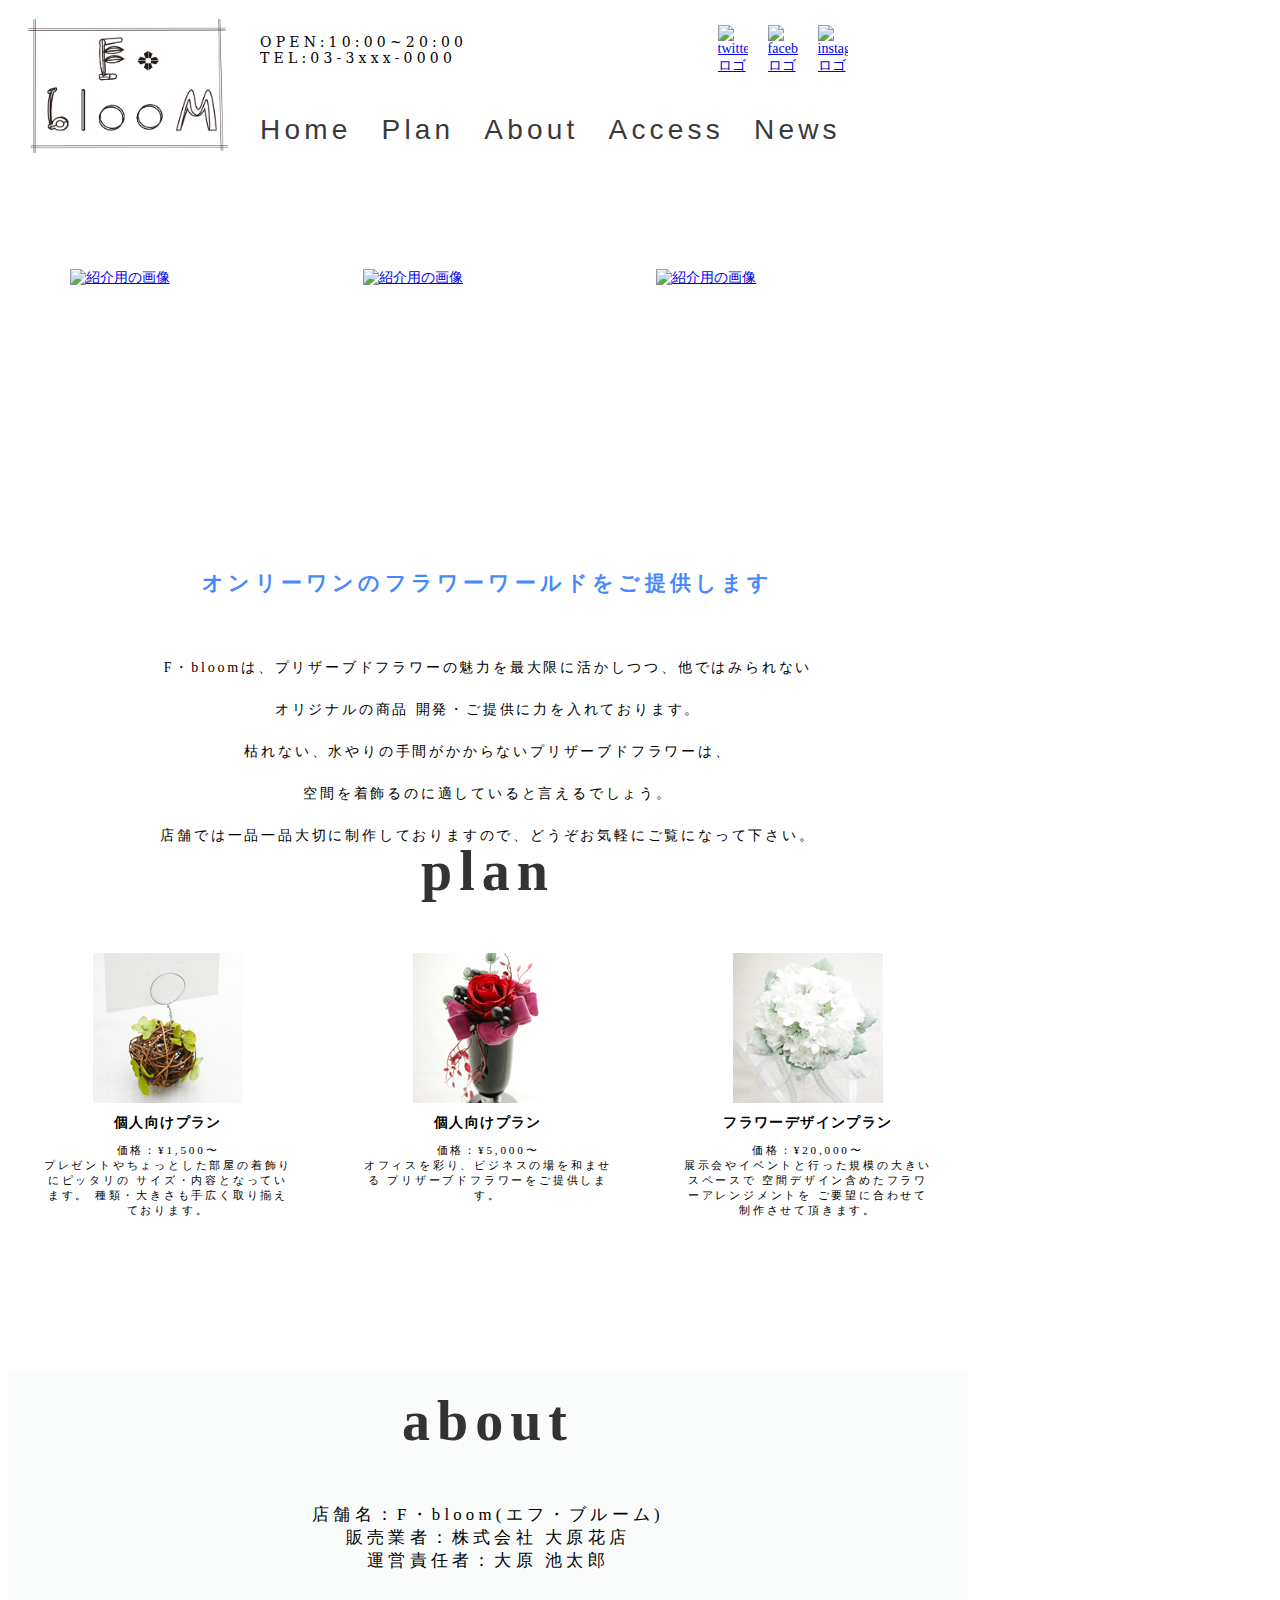
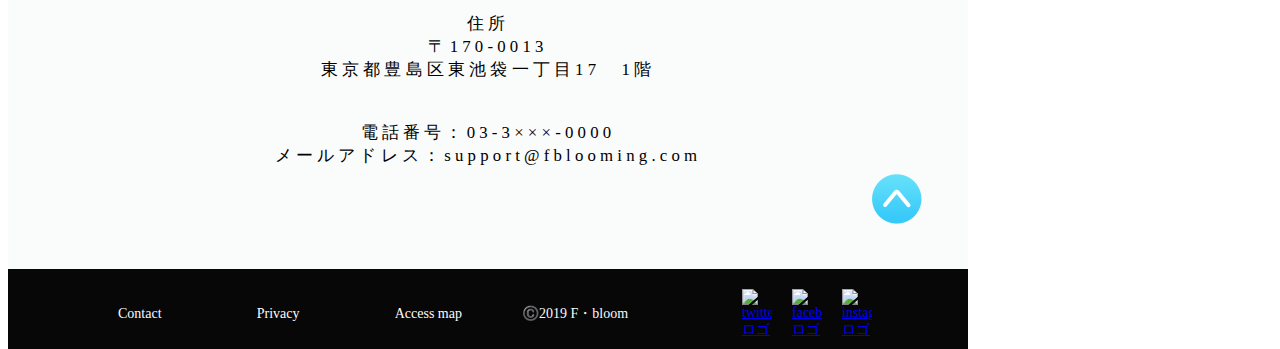
==== commit 4658a982: "ブラウザによってCSSが効かない問題が発生。 諸々調査中。" ====
--- a/index.html
+++ b/index.html
@@ -4,10 +4,9 @@
 <meta charset="UTF-8">
 
 <!--リセットCSSの読み込み-->
-<link href="_resets.scss" rel="stylesheet">
-	<!--style.scssファイルの読み込み-->
+<link href="_resets.css" rel="stylesheet">
+<!--style.scssファイルの読み込み-->
 <link href="style.css" rel="stylesheet">
-
 <!--fancybox CSS-->
 <link rel="stylesheet" href="fancybox-master/dist/jquery.fancybox.css">
 
@@ -30,9 +29,9 @@
 				</div><!--sns_block-->
 				<nav id="header_navlink">
 					<ul class="nav_link_text">
-						<li class="link_text_nav"><a href="#home" class="nav_a">Home</a></li>
-						<li class="link_text_nav"><a href="#plan_contents_block" class="nav_a">Plan</a></li>
-						<li class="link_text_nav"><a href="#about_block" class="nav_a">About</a></li>
+						<li class="link_text_nav"><a href="index.html#home" class="nav_a">Home</a></li>
+						<li class="link_text_nav"><a href="index.html#plan_contents_block" class="nav_a">Plan</a></li>
+						<li class="link_text_nav"><a href="index.html#about_block" class="nav_a">About</a></li>
 						<li class="link_text_nav"><a href="access.html" class="nav_a">Access</a></li>
 						<li class="link_text_nav"><a href="#news" class="nav_a">News</a></li>
 					</ul>
@@ -60,16 +59,16 @@
 					<div class="plan_block">
 						<div class="plan_image_block"><!--画像+テキストのブロック-->
 							<img src="image/a016_グリーンボール.JPG" class="plan_image" alt="個人向けプラン" width="150px">
-							<p class="plan_info_text">個人向けプラン</p>
+							<p><span class="plan_info_text">個人向けプラン</span></p>
 								<p>価格：¥1,500〜<br>
 								プレゼントやちょっとした部屋の着飾りにピッタリの
 								サイズ・内容となっています。
 								種類・大きさも手広く取り揃えております。
-							</p>
+								</p>
 						</div>
 						<div class="plan_image_block">
 							<img src="image/a017_ガーネット.JPG" class="plan_image" alt="法人向けプラン" width="150px">
-							<p class="plan_info_text">法人向けプラン</p>
+							<p><span class="plan_info_text">個人向けプラン</span></p>
 								<p>価格：¥5,000〜<br>
 								オフィスを彩り、ビジネスの場を和ませる
 								プリザーブドフラワーをご提供します。
@@ -77,7 +76,7 @@
 						</div>
 						<div class="plan_image_block">
 							<img src="image/a018_パールホワイト.JPG" class="plan_image" alt="フラワーディスプレイ" width="150px">
-							<p class="plan_info_text">フラワーデザインプラン</p>
+							<p><span class="plan_info_text">フラワーデザインプラン</span></p>
 								<p>価格：¥20,000〜<br>
 								展示会やイベントと行った規模の大きいスペースで
 								空間デザイン含めたフラワーアレンジメントを
--- a/_resets.css
+++ b/_resets.css
@@ -0,0 +1,3 @@
+@import "resets/normalize.scss";
+@import "resets/reset.local.scss";
+@import "resets/typography.scss";--- a/style.css
+++ b/style.css
@@ -1,6 +1,5 @@
 @charset "UTF-8";
 /* CSS Document */
-
 /*
 〜〜〜　初期リセット 〜〜〜　*/
 html {
@@ -361,6 +360,37 @@
 }
 
 /*
+〜〜〜　アクセスページ 〜〜〜　*/
+
+#access_info_block {
+	max-width: 960px;
+	height: auto;
+	margin-bottom: 100px;
+}
+
+#access_info_block h2 {
+	font-size: 2rem;
+    text-align: center;
+    margin: 50px 0 50px;
+    padding-top: 20px;
+    letter-spacing: 0.5rem;
+    font-family: serif;
+    color: #333333;
+}
+
+.access_block {
+	max-width: 800px;
+	display: flex;
+	justify-content: space-around;
+	margin: 0 auto;
+}
+
+.access_textinfo  {
+	font-size: 0.9rem;
+    line-height: 3;
+}
+
+/*
 〜〜〜　余白設定 〜〜〜　*/
 .mb_20 {
 	margin-bottom: 20px;
